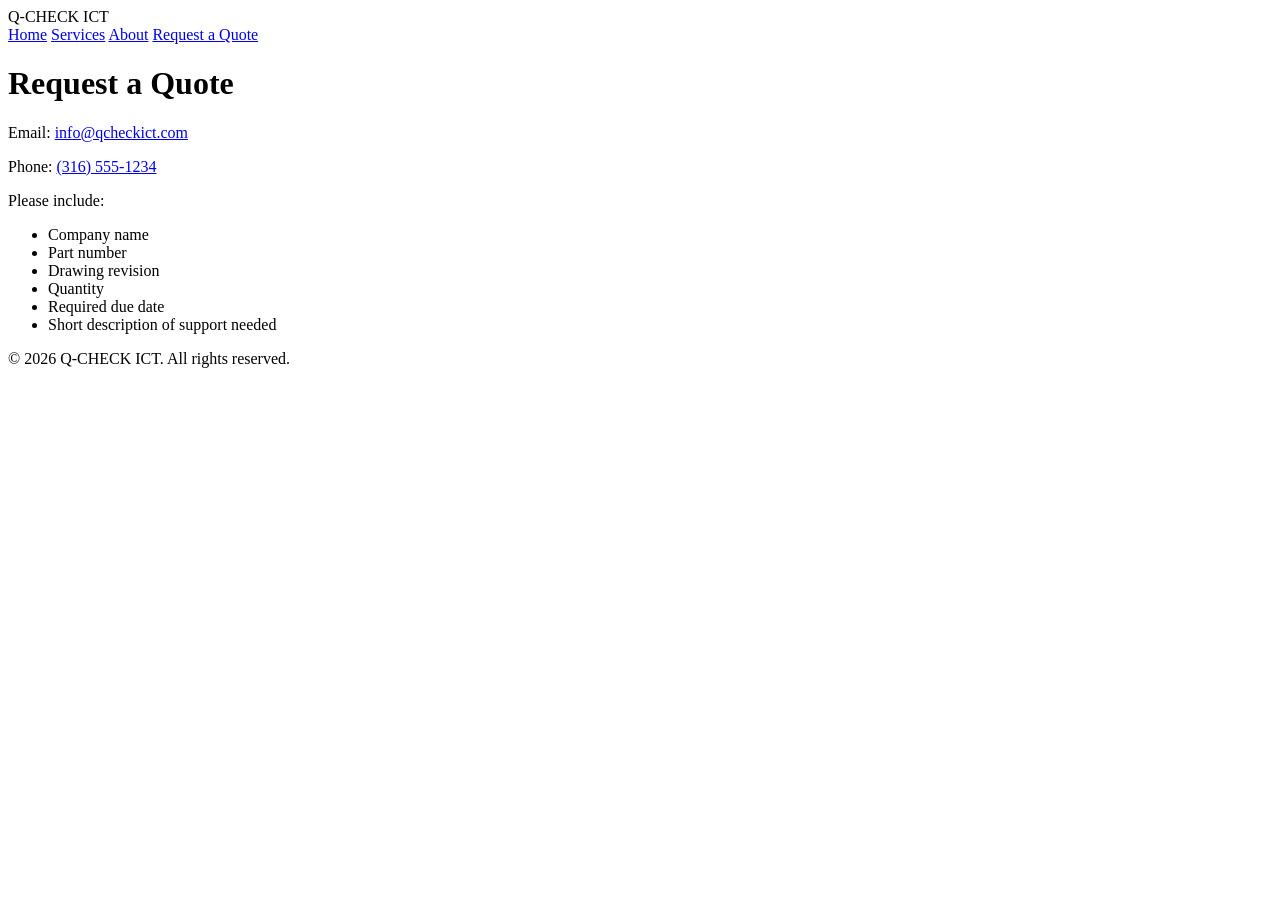
==== contact.html @ 3308dd03 "Create contact.html" ====
<!DOCTYPE html>
<html lang="en">
<head>
  <meta charset="UTF-8" />
  <meta name="viewport" content="width=device-width, initial-scale=1.0" />
  <title>Contact | Q-CHECK ICT</title>
  <meta name="description" content="Contact Q-CHECK ICT for aircraft part inspection, FAI support, and quality documentation services." />
  <link rel="stylesheet" href="style.css" />
</head>
<body>
  <header class="site-header">
    <div class="container nav">
      <div class="logo">Q-CHECK ICT</div>
      <nav>
        <a href="index.html">Home</a>
        <a href="services.html">Services</a>
        <a href="about.html">About</a>
        <a href="contact.html" class="btn btn-small">Request a Quote</a>
      </nav>
    </div>
  </header>

  <main class="section">
    <div class="container">
      <h1>Request a Quote</h1>
      <div class="card">
        <p>Email: <a href="mailto:info@qcheckict.com">info@qcheckict.com</a></p>
        <p>Phone: <a href="tel:+13165551234">(316) 555-1234</a></p>
        <p>Please include:</p>
        <ul>
          <li>Company name</li>
          <li>Part number</li>
          <li>Drawing revision</li>
          <li>Quantity</li>
          <li>Required due date</li>
          <li>Short description of support needed</li>
        </ul>
      </div>
    </div>
  </main>

  <footer class="site-footer">
    <div class="container">
      <p>&copy; 2026 Q-CHECK ICT. All rights reserved.</p>
    </div>
  </footer>
</body>
</html>
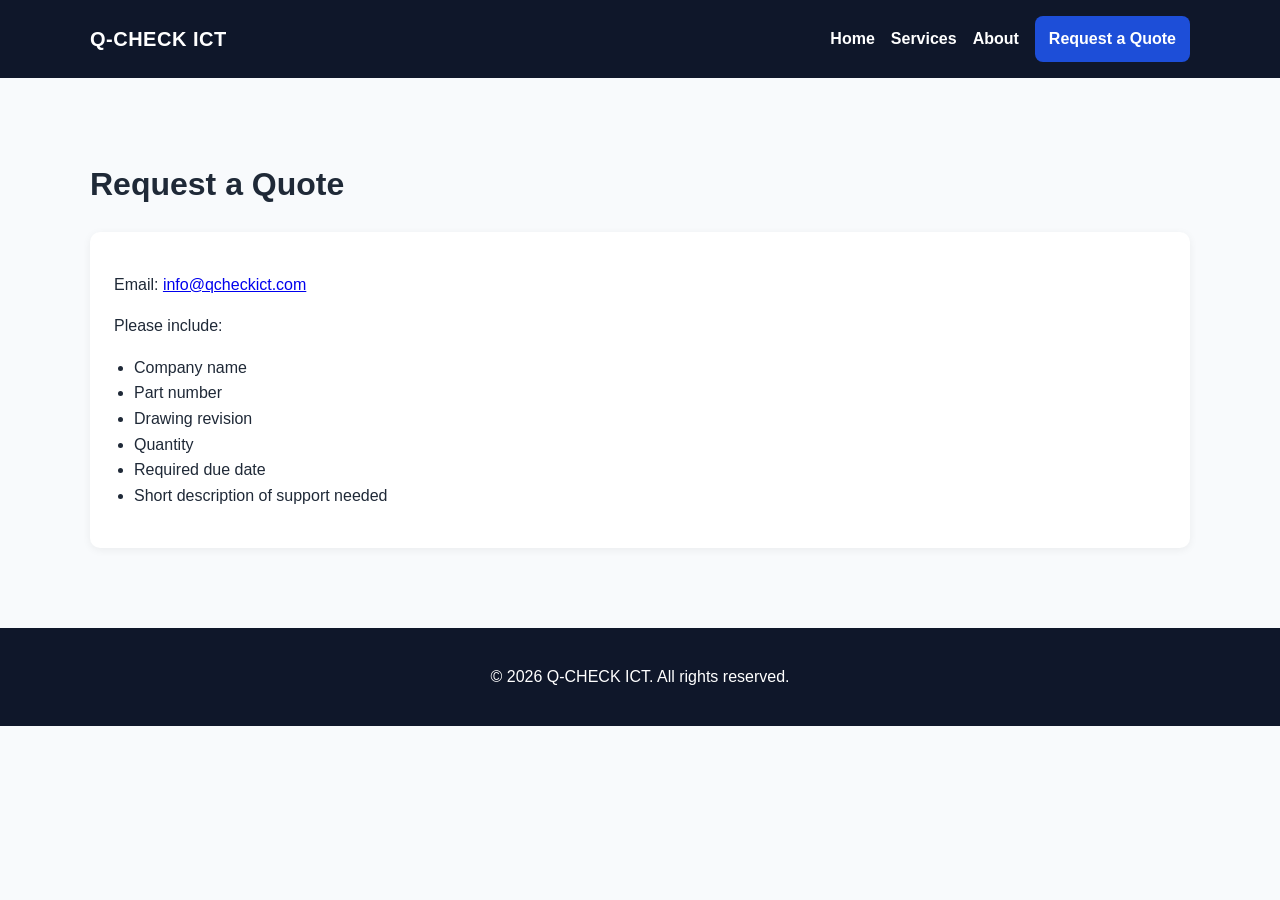
==== commit 883d2bd3: "Update contact.html" ====
--- a/contact.html
+++ b/contact.html
@@ -25,7 +25,7 @@
       <h1>Request a Quote</h1>
       <div class="card">
         <p>Email: <a href="mailto:info@qcheckict.com">info@qcheckict.com</a></p>
-        <p>Phone: <a href="tel:+13165551234">(316) 555-1234</a></p>
+        <!--<p>Phone: <a href="tel:+13165551234">(316) 555-1234</a></p>-->
         <p>Please include:</p>
         <ul>
           <li>Company name</li>
--- a/style.css
+++ b/style.css
@@ -0,0 +1,151 @@
+* {
+  box-sizing: border-box;
+}
+
+body {
+  margin: 0;
+  font-family: Arial, Helvetica, sans-serif;
+  line-height: 1.6;
+  color: #1f2937;
+  background: #f8fafc;
+}
+
+.container {
+  width: min(1100px, 92%);
+  margin: 0 auto;
+}
+
+.site-header {
+  background: #0f172a;
+  color: white;
+  padding: 16px 0;
+}
+
+.nav {
+  display: flex;
+  justify-content: space-between;
+  align-items: center;
+  gap: 20px;
+}
+
+.logo {
+  font-size: 1.25rem;
+  font-weight: 700;
+  letter-spacing: 0.5px;
+}
+
+nav {
+  display: flex;
+  gap: 16px;
+  align-items: center;
+  flex-wrap: wrap;
+}
+
+nav a {
+  color: white;
+  text-decoration: none;
+  font-weight: 600;
+}
+
+.hero {
+  padding: 80px 0;
+  background: white;
+}
+
+.hero h1 {
+  font-size: 2.5rem;
+  margin-bottom: 16px;
+  line-height: 1.2;
+}
+
+.hero p {
+  max-width: 760px;
+  font-size: 1.1rem;
+  margin-bottom: 24px;
+}
+
+.hero-actions {
+  display: flex;
+  gap: 12px;
+  flex-wrap: wrap;
+}
+
+.section {
+  padding: 60px 0;
+}
+
+.section-alt {
+  background: #e5e7eb;
+}
+
+.cta-section {
+  text-align: center;
+  background: white;
+}
+
+.grid-2,
+.grid-3 {
+  display: grid;
+  gap: 20px;
+}
+
+.grid-2 {
+  grid-template-columns: repeat(auto-fit, minmax(260px, 1fr));
+}
+
+.grid-3 {
+  grid-template-columns: repeat(auto-fit, minmax(220px, 1fr));
+}
+
+.stack {
+  display: grid;
+  gap: 20px;
+}
+
+.card {
+  background: white;
+  padding: 24px;
+  border-radius: 10px;
+  box-shadow: 0 2px 8px rgba(0, 0, 0, 0.06);
+}
+
+.btn {
+  display: inline-block;
+  background: #1d4ed8;
+  color: white;
+  text-decoration: none;
+  padding: 12px 18px;
+  border-radius: 8px;
+  font-weight: 700;
+}
+
+.btn-secondary {
+  background: #334155;
+}
+
+.btn-small {
+  padding: 10px 14px;
+}
+
+.site-footer {
+  background: #0f172a;
+  color: white;
+  text-align: center;
+  padding: 20px 0;
+  margin-top: 20px;
+}
+
+ul {
+  padding-left: 20px;
+}
+
+@media (max-width: 700px) {
+  .nav {
+    flex-direction: column;
+    align-items: flex-start;
+  }
+
+  .hero h1 {
+    font-size: 2rem;
+  }
+}
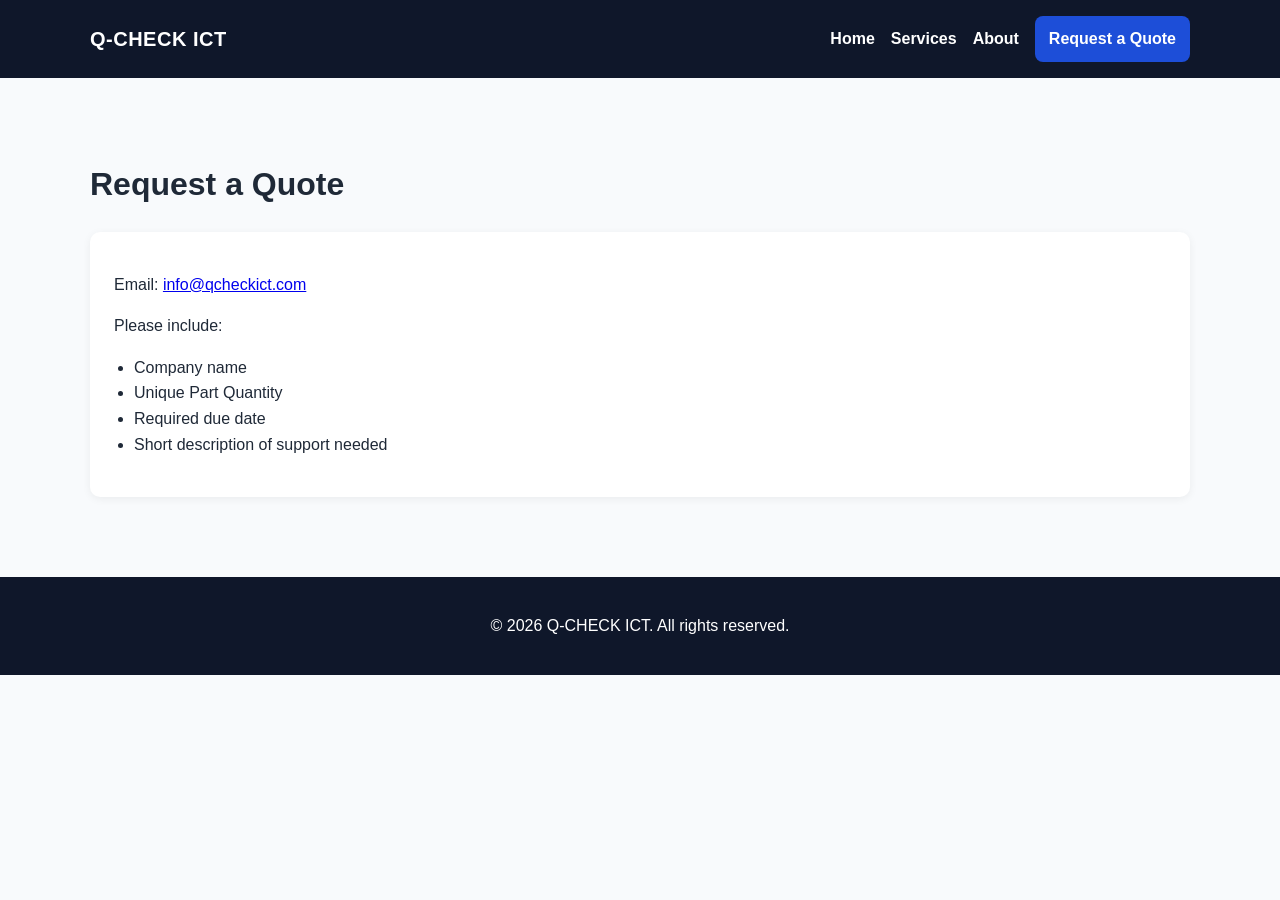
==== commit 500c0532: "Update contact.html" ====
--- a/contact.html
+++ b/contact.html
@@ -25,13 +25,11 @@
       <h1>Request a Quote</h1>
       <div class="card">
         <p>Email: <a href="mailto:info@qcheckict.com">info@qcheckict.com</a></p>
-        <!--<p>Phone: <a href="tel:+13165551234">(316) 555-1234</a></p>-->
+        <!--Phone: <a href="tel:+13165551234">(316) 555-1234</a>-->
         <p>Please include:</p>
         <ul>
           <li>Company name</li>
-          <li>Part number</li>
-          <li>Drawing revision</li>
-          <li>Quantity</li>
+          <li>Unique Part Quantity</li>
           <li>Required due date</li>
           <li>Short description of support needed</li>
         </ul>
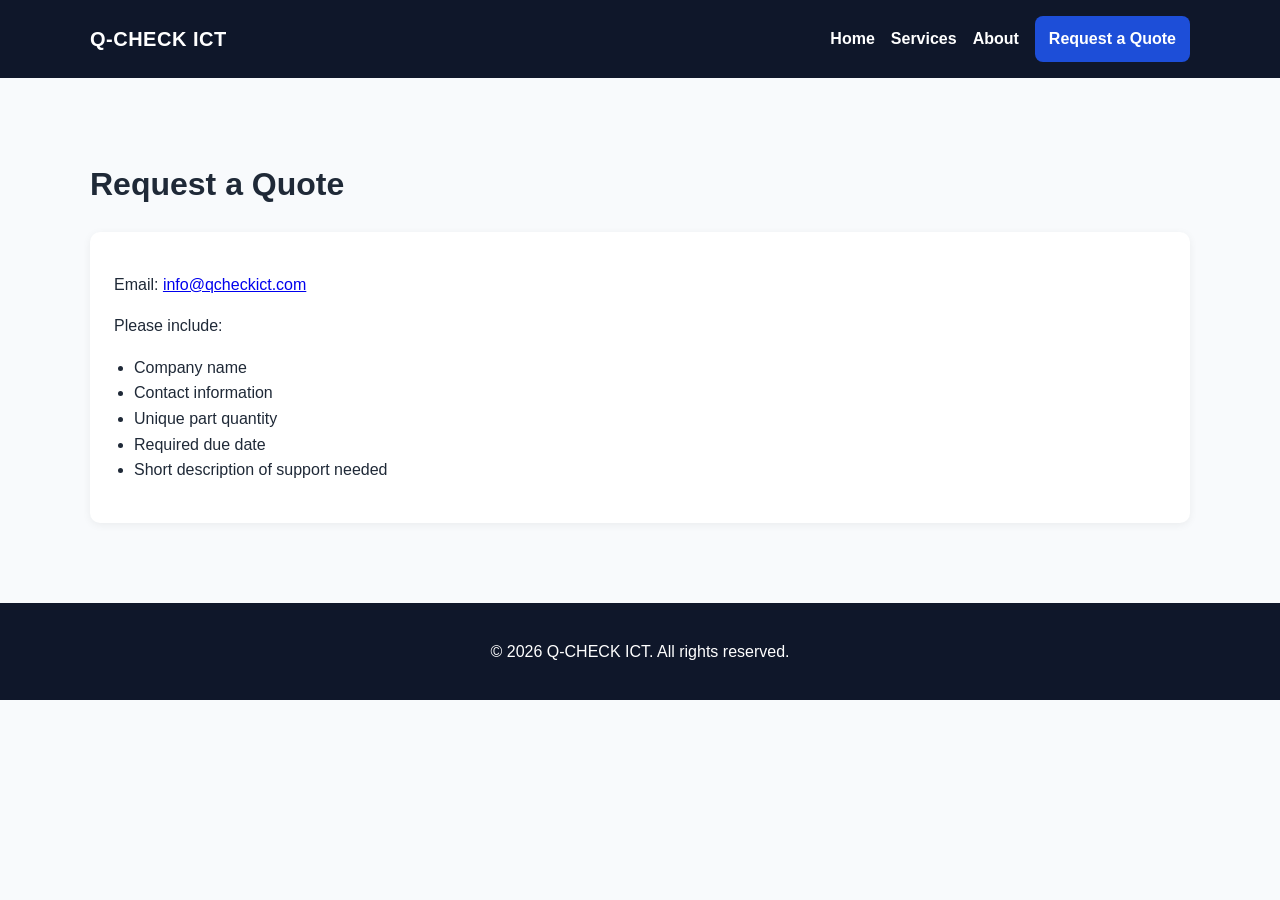
==== commit c8ae1088: "Update contact.html" ====
--- a/contact.html
+++ b/contact.html
@@ -29,7 +29,8 @@
         <p>Please include:</p>
         <ul>
           <li>Company name</li>
-          <li>Unique Part Quantity</li>
+          <li>Contact information</li>
+          <li>Unique part quantity</li>
           <li>Required due date</li>
           <li>Short description of support needed</li>
         </ul>
